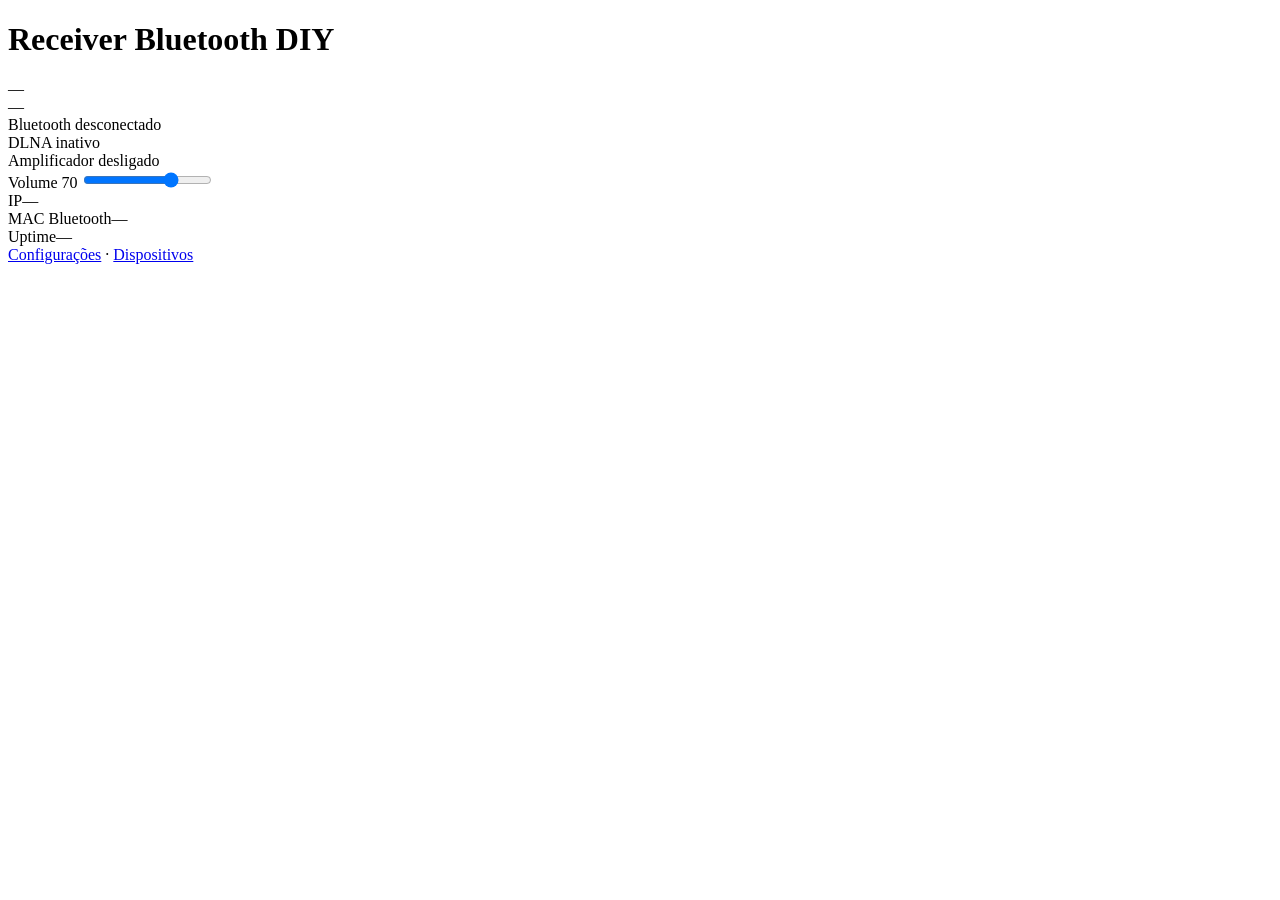
==== spiffs_image/index.html @ c6b840d5 "feat(dlna): reproducao real de audio, fila por faixa e metadados corretos Completa o MediaRenderer D" ====
<!doctype html>
<html lang="pt-BR">
<head>
<meta charset="utf-8">
<meta name="viewport" content="width=device-width, initial-scale=1">
<title>Receiver Bluetooth DIY</title>
<link rel="stylesheet" href="/style.css">
</head>
<body>
<main>
    <h1 id="device-name">Receiver Bluetooth DIY</h1>

    <div class="card">
        <div class="track" id="track">—</div>
        <div class="track-sub" id="artist-album">—</div>
        <div class="row">
            <span class="label">Bluetooth</span>
            <span class="badge off" id="bt-badge">desconectado</span>
        </div>
        <div class="row" id="bt-device-row" style="display:none">
            <span class="label">Dispositivo</span>
            <span id="bt-device-name">—</span>
        </div>
        <div class="row">
            <span class="label">DLNA</span>
            <span class="badge off" id="dlna-badge">inativo</span>
        </div>
        <div class="row" id="dlna-device-row" style="display:none">
            <span class="label">Control point</span>
            <span id="dlna-client-ip">—</span>
        </div>
        <div class="row" id="dlna-position-row" style="display:none">
            <span class="label">Posição</span>
            <span id="dlna-position">—</span>
        </div>
        <div class="row">
            <span class="label">Amplificador</span>
            <span class="badge off" id="amp-badge">desligado</span>
        </div>
        <div class="row" id="media-controls" style="display:none; gap:0.5rem; margin-top:0.75rem">
            <button type="button" id="media-prev" style="margin-top:0">⏮</button>
            <button type="button" id="media-playpause" style="margin-top:0">⏯</button>
            <button type="button" id="media-next" style="margin-top:0">⏭</button>
        </div>
        <button type="button" id="disconnect-btn" style="display:none; margin-top:0.75rem">Desconectar</button>
    </div>

    <div class="card">
        <label for="volume">Volume <span id="volume-value">70</span></label>
        <input type="range" id="volume" min="0" max="100" value="70" title="70">
    </div>

    <div class="card">
        <div class="row"><span class="label">IP</span><span id="wifi-ip">—</span></div>
        <div class="row"><span class="label">MAC Bluetooth</span><span id="device-mac">—</span></div>
        <div class="row"><span class="label">Uptime</span><span id="uptime">—</span></div>
    </div>

    <nav><a href="/settings.html">Configurações</a> &middot; <a href="/devices.html">Dispositivos</a></nav>
</main>

<script src="/app.js"></script>
<script>
let volumeDragging = false;

function setVolumeDisplay(v) {
    document.getElementById("volume-value").textContent = v;
    document.getElementById("volume").title = v;
}

document.getElementById("volume").addEventListener("input", (e) => {
    volumeDragging = true;
    setVolumeDisplay(e.target.value);
});
document.getElementById("volume").addEventListener("change", async (e) => {
    await apiPost("/api/volume", { volume: parseInt(e.target.value, 10) });
    volumeDragging = false;
});

let dlnaPositionSecs = 0;
let dlnaDurationText = "0:00:00";
let dlnaTicking = false;

function parseHMS(text) {
    const parts = (text || "0:00:00").split(":").map(Number);
    while (parts.length < 3) parts.unshift(0);
    return parts[0] * 3600 + parts[1] * 60 + parts[2];
}

function fmtHMS(totalSecs) {
    const h = Math.floor(totalSecs / 3600);
    const m = Math.floor((totalSecs % 3600) / 60);
    const s = Math.floor(totalSecs % 60);
    return `${h}:${String(m).padStart(2, "0")}:${String(s).padStart(2, "0")}`;
}

function renderDlnaPosition() {
    const known = dlnaDurationText && dlnaDurationText !== "0:00:00";
    document.getElementById("dlna-position").textContent =
        known ? `${fmtHMS(dlnaPositionSecs)} / ${dlnaDurationText}` : fmtHMS(dlnaPositionSecs);
}

setInterval(() => {
    if (dlnaTicking) {
        dlnaPositionSecs++;
        renderDlnaPosition();
    }
}, 1000);

async function refresh() {
    try {
        const s = await apiGet("/api/status");
        document.getElementById("device-name").textContent = s.device_name;
        document.getElementById("track").textContent = s.track || "Nenhuma faixa";
        document.getElementById("artist-album").textContent =
            [s.artist, s.album].filter(Boolean).join(" — ") || "—";

        const btBadge = document.getElementById("bt-badge");
        btBadge.textContent = s.bt_connected ? (s.playing ? "tocando" : "conectado") : "desconectado";
        btBadge.className = "badge " + (s.bt_connected ? "on" : "off");

        const deviceRow = document.getElementById("bt-device-row");
        const disconnectBtn = document.getElementById("disconnect-btn");
        const mediaControls = document.getElementById("media-controls");
        if (s.bt_connected) {
            document.getElementById("bt-device-name").textContent =
                s.bt_remote_name || s.bt_remote_mac || "—";
            deviceRow.style.display = "flex";
            disconnectBtn.style.display = "block";
            disconnectBtn.dataset.mac = s.bt_remote_mac;
        } else {
            deviceRow.style.display = "none";
            disconnectBtn.style.display = "none";
        }
        mediaControls.style.display = s.bt_connected ? "flex" : "none";

        const dlnaBadge = document.getElementById("dlna-badge");
        const dlnaLabels = { playing: "tocando", paused: "pausado", stopped: "conectado" };
        dlnaBadge.textContent = s.dlna_subscribed ? (dlnaLabels[s.dlna_state] || "conectado") : "inativo";
        dlnaBadge.className = "badge " + (s.dlna_subscribed ? "on" : "off");
        const dlnaRow = document.getElementById("dlna-device-row");
        if (s.dlna_client_ip) {
            document.getElementById("dlna-client-ip").textContent =
                s.dlna_client_agent ? `${s.dlna_client_ip} (${s.dlna_client_agent})` : s.dlna_client_ip;
            dlnaRow.style.display = "flex";
        } else {
            dlnaRow.style.display = "none";
        }

        const dlnaPositionRow = document.getElementById("dlna-position-row");
        if (s.dlna_state === "playing" || s.dlna_state === "paused") {
            dlnaPositionSecs = parseHMS(s.dlna_position);
            dlnaDurationText = s.dlna_duration || "0:00:00";
            dlnaTicking = s.dlna_state === "playing";
            renderDlnaPosition();
            dlnaPositionRow.style.display = "flex";
        } else {
            dlnaTicking = false;
            dlnaPositionRow.style.display = "none";
        }

        const ampBadge = document.getElementById("amp-badge");
        ampBadge.textContent = s.amplifier ? "ligado" : "desligado";
        ampBadge.className = "badge " + (s.amplifier ? "on" : "off");

        if (!volumeDragging) {
            document.getElementById("volume").value = s.volume;
            setVolumeDisplay(s.volume);
        }
        document.getElementById("wifi-ip").textContent = s.wifi_ip || "sem rede";
        document.getElementById("device-mac").textContent = s.device_mac;
        document.getElementById("uptime").textContent = fmtUptime(s.uptime_s);
    } catch (e) {
        console.error(e);
    }
}

document.getElementById("disconnect-btn").addEventListener("click", async (e) => {
    const mac = e.target.dataset.mac;
    if (mac) {
        await apiPost("/api/pair", { mac, action: "disconnect" });
    }
});

document.getElementById("media-prev").addEventListener("click", () => apiPost("/api/media", { cmd: "previous" }));
document.getElementById("media-playpause").addEventListener("click", () => apiPost("/api/media", { cmd: "playpause" }));
document.getElementById("media-next").addEventListener("click", () => apiPost("/api/media", { cmd: "next" }));

refresh();
setInterval(refresh, 5000);
</script>
</body>
</html>
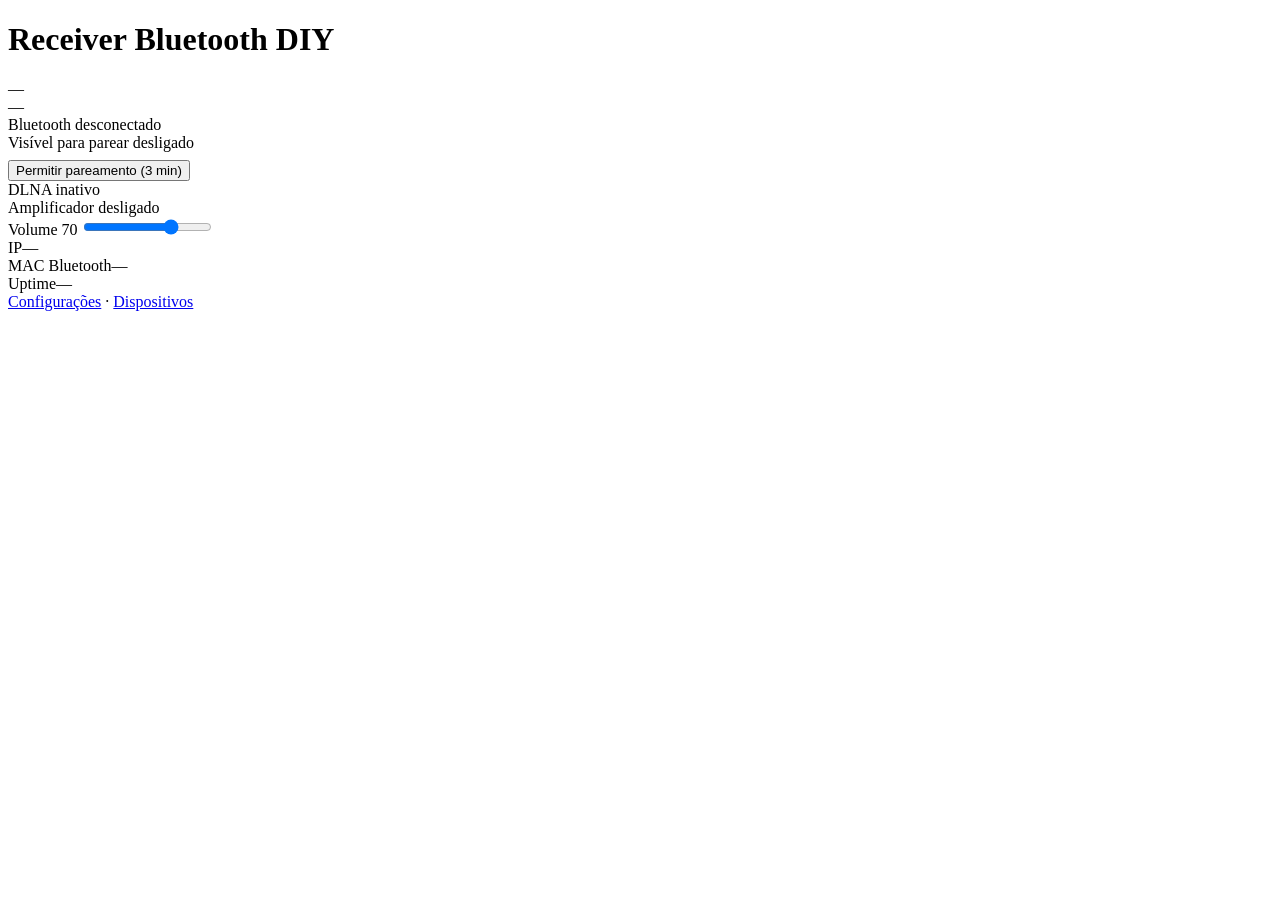
==== commit 3c8b202f: "feat(web): janela de pareamento tambem na pagina inicial O bloco de pareamento estava so na pagina D" ====
--- a/spiffs_image/index.html
+++ b/spiffs_image/index.html
@@ -22,6 +22,11 @@
             <span id="bt-device-name">—</span>
         </div>
         <div class="row">
+            <span class="label">Visível para parear</span>
+            <span class="badge off" id="pairing-badge">desligado</span>
+        </div>
+        <button type="button" id="pairing-btn" style="margin-top:0.5rem">Permitir pareamento (3 min)</button>
+        <div class="row">
             <span class="label">DLNA</span>
             <span class="badge off" id="dlna-badge">inativo</span>
         </div>
@@ -132,12 +137,38 @@
             deviceRow.style.display = "none";
             disconnectBtn.style.display = "none";
         }
-        mediaControls.style.display = s.bt_connected ? "flex" : "none";
-
+        /* Controles tambem no DLNA -- antes so apareciam no Bluetooth. Mas
+         * ⏮/⏭ ficam escondidos no DLNA: a fila pertence ao control point
+         * (Music Assistant) e o protocolo nao permite ao renderer pedir
+         * "proxima faixa". Melhor nao mostrar botao que nao funciona. */
+        const dlnaAtivo = !s.bt_connected && (s.dlna_state === "playing" || s.dlna_state === "paused");
+        mediaControls.style.display = (s.bt_connected || dlnaAtivo) ? "flex" : "none";
+        const skipDisplay = s.bt_connected ? "inline-block" : "none";
+        document.getElementById("media-prev").style.display = skipDisplay;
+        document.getElementById("media-next").style.display = skipDisplay;
+
+        /* O badge segue o ESTADO REAL do transporte, nao a assinatura de
+         * eventos. Erro anterior: usava dlna_subscribed, e como o Music
+         * Assistant nem sempre assina o eventing (ele funciona por polling
+         * tambem), a pagina mostrava "inativo" com a musica tocando.
+         * dlna_subscribed continua no /api/status, mas so pra diagnostico. */
         const dlnaBadge = document.getElementById("dlna-badge");
-        const dlnaLabels = { playing: "tocando", paused: "pausado", stopped: "conectado" };
-        dlnaBadge.textContent = s.dlna_subscribed ? (dlnaLabels[s.dlna_state] || "conectado") : "inativo";
-        dlnaBadge.className = "badge " + (s.dlna_subscribed ? "on" : "off");
+        let dlnaTexto, dlnaAtivoBadge;
+        if (s.dlna_state === "playing") {
+            dlnaTexto = "tocando";
+            dlnaAtivoBadge = true;
+        } else if (s.dlna_state === "paused") {
+            dlnaTexto = "pausado";
+            dlnaAtivoBadge = true;
+        } else if (s.dlna_client_ip) {
+            dlnaTexto = "conectado"; /* control point ja falou com a gente, mas parado */
+            dlnaAtivoBadge = true;
+        } else {
+            dlnaTexto = "inativo";
+            dlnaAtivoBadge = false;
+        }
+        dlnaBadge.textContent = dlnaTexto;
+        dlnaBadge.className = "badge " + (dlnaAtivoBadge ? "on" : "off");
         const dlnaRow = document.getElementById("dlna-device-row");
         if (s.dlna_client_ip) {
             document.getElementById("dlna-client-ip").textContent =
@@ -167,6 +198,7 @@
             document.getElementById("volume").value = s.volume;
             setVolumeDisplay(s.volume);
         }
+        btPairing.update(s);
         document.getElementById("wifi-ip").textContent = s.wifi_ip || "sem rede";
         document.getElementById("device-mac").textContent = s.device_mac;
         document.getElementById("uptime").textContent = fmtUptime(s.uptime_s);
@@ -186,6 +218,8 @@
 document.getElementById("media-playpause").addEventListener("click", () => apiPost("/api/media", { cmd: "playpause" }));
 document.getElementById("media-next").addEventListener("click", () => apiPost("/api/media", { cmd: "next" }));
 
+btPairing.init("pairing-badge", "pairing-btn", refresh);
+
 refresh();
 setInterval(refresh, 5000);
 </script>
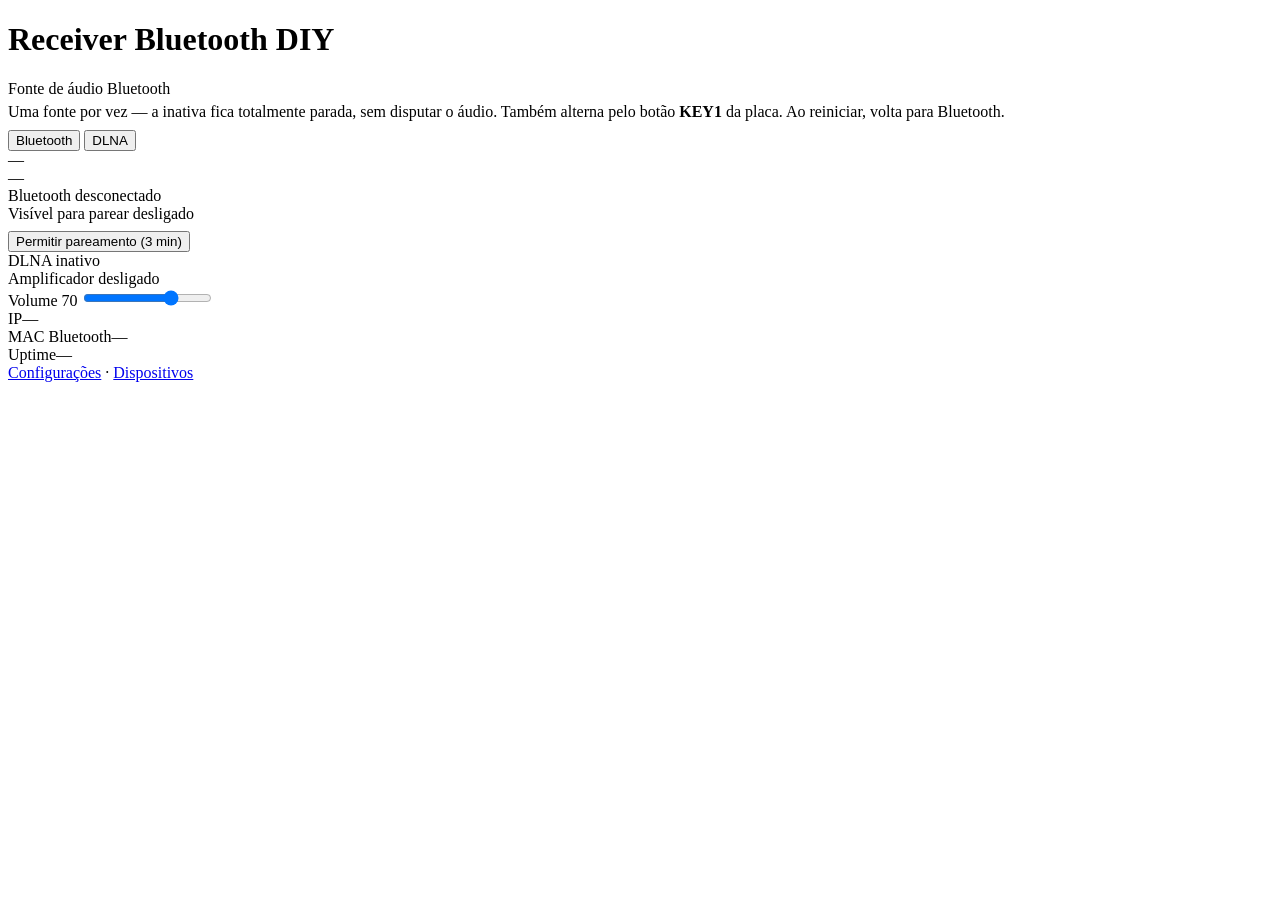
==== commit 149bd57e: "backup(mic): melhor cenario ate agora -- ADC saudavel em ~87% dos boots Estado gravado e validado no" ====
--- a/spiffs_image/index.html
+++ b/spiffs_image/index.html
@@ -11,6 +11,21 @@
     <h1 id="device-name">Receiver Bluetooth DIY</h1>
 
     <div class="card">
+        <div class="row">
+            <span class="label">Fonte de áudio</span>
+            <span class="badge on" id="source-badge">Bluetooth</span>
+        </div>
+        <p class="track-sub" style="margin:0.3rem 0 0.6rem">
+            Uma fonte por vez — a inativa fica totalmente parada, sem disputar o áudio.
+            Também alterna pelo botão <strong>KEY1</strong> da placa. Ao reiniciar, volta para Bluetooth.
+        </p>
+        <div class="row" style="gap:0.5rem">
+            <button type="button" id="source-bt" style="margin-top:0; flex:1">Bluetooth</button>
+            <button type="button" id="source-dlna" style="margin-top:0; flex:1">DLNA</button>
+        </div>
+    </div>
+
+    <div class="card">
         <div class="track" id="track">—</div>
         <div class="track-sub" id="artist-album">—</div>
         <div class="row">
@@ -25,6 +40,10 @@
             <span class="label">Visível para parear</span>
             <span class="badge off" id="pairing-badge">desligado</span>
         </div>
+        <p class="track-sub" id="pairing-aviso" style="display:none; margin:0.4rem 0 0">
+            ⚠ Há dispositivos autorizados: só eles conseguem parear. Para um aparelho
+            novo, esvazie a lista em <a href="/devices.html">Dispositivos</a> primeiro.
+        </p>
         <button type="button" id="pairing-btn" style="margin-top:0.5rem">Permitir pareamento (3 min)</button>
         <div class="row">
             <span class="label">DLNA</span>
@@ -119,6 +138,14 @@
         document.getElementById("track").textContent = s.track || "Nenhuma faixa";
         document.getElementById("artist-album").textContent =
             [s.artist, s.album].filter(Boolean).join(" — ") || "—";
+
+        /* Fonte ativa: destaca qual das duas manda agora (ver audio_source.h
+         * no firmware -- uma por vez, sem concorrencia). */
+        const ehDlna = s.audio_source === "dlna";
+        const sourceBadge = document.getElementById("source-badge");
+        sourceBadge.textContent = ehDlna ? "DLNA" : "Bluetooth";
+        document.getElementById("source-bt").disabled = !ehDlna;
+        document.getElementById("source-dlna").disabled = ehDlna;
 
         const btBadge = document.getElementById("bt-badge");
         btBadge.textContent = s.bt_connected ? (s.playing ? "tocando" : "conectado") : "desconectado";
@@ -214,11 +241,24 @@
     }
 });
 
+/* Troca de fonte -- mesmo efeito do botao fisico KEY1. Atualiza na hora em
+ * vez de esperar o proximo ciclo de atualizacao automatica. */
+async function trocarFonte(fonte) {
+    try {
+        await apiPost("/api/source", { source: fonte });
+    } catch (e) {
+        console.error(e);
+    }
+    refresh();
+}
+document.getElementById("source-bt").addEventListener("click", () => trocarFonte("bluetooth"));
+document.getElementById("source-dlna").addEventListener("click", () => trocarFonte("dlna"));
+
 document.getElementById("media-prev").addEventListener("click", () => apiPost("/api/media", { cmd: "previous" }));
 document.getElementById("media-playpause").addEventListener("click", () => apiPost("/api/media", { cmd: "playpause" }));
 document.getElementById("media-next").addEventListener("click", () => apiPost("/api/media", { cmd: "next" }));
 
-btPairing.init("pairing-badge", "pairing-btn", refresh);
+btPairing.init("pairing-badge", "pairing-btn", refresh, "pairing-aviso");
 
 refresh();
 setInterval(refresh, 5000);
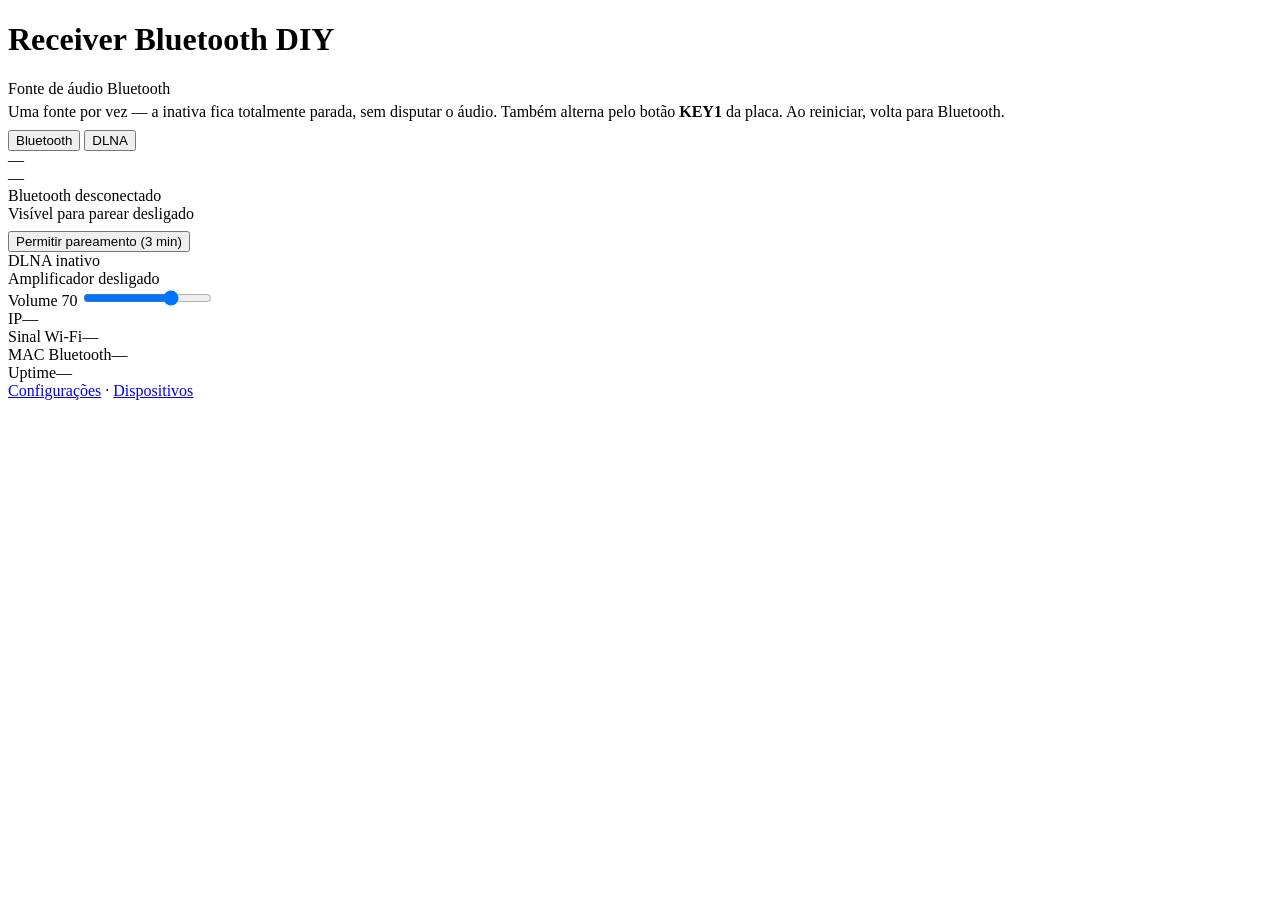
==== commit c4793f39: "feat(radio): mostra a qualidade dos enlaces Wi-Fi e Bluetooth na pagina Wi-Fi: dBm de verdade, via e" ====
--- a/spiffs_image/index.html
+++ b/spiffs_image/index.html
@@ -36,6 +36,10 @@
             <span class="label">Dispositivo</span>
             <span id="bt-device-name">—</span>
         </div>
+        <div class="row" id="bt-sinal-row" style="display:none">
+            <span class="label">Sinal Bluetooth</span>
+            <span id="bt-sinal">—</span>
+        </div>
         <div class="row">
             <span class="label">Visível para parear</span>
             <span class="badge off" id="pairing-badge">desligado</span>
@@ -76,6 +80,7 @@
 
     <div class="card">
         <div class="row"><span class="label">IP</span><span id="wifi-ip">—</span></div>
+        <div class="row"><span class="label">Sinal Wi-Fi</span><span id="wifi-sinal">—</span></div>
         <div class="row"><span class="label">MAC Bluetooth</span><span id="device-mac">—</span></div>
         <div class="row"><span class="label">Uptime</span><span id="uptime">—</span></div>
     </div>
@@ -130,6 +135,16 @@
         renderDlnaPosition();
     }
 }, 1000);
+
+/* Cinco blocos preenchidos conforme o valor caminha de `pior` até `melhor`.
+   Texto puro de propósito: a página é lida no celular, e um indicador que
+   depende de CSS ou fonte de ícone é um jeito de não aparecer nada. */
+function barras(valor, pior, melhor) {
+    let n = Math.round(((valor - pior) / (melhor - pior)) * 5);
+    if (n < 0) n = 0;
+    if (n > 5) n = 5;
+    return "█".repeat(n) + "░".repeat(5 - n);
+}
 
 async function refresh() {
     try {
@@ -227,6 +242,47 @@
         }
         btPairing.update(s);
         document.getElementById("wifi-ip").textContent = s.wifi_ip || "sem rede";
+
+        /* SINAL WI-FI -- dBm de verdade. Faixas práticas para 2,4GHz:
+           -50 ótimo, -60 bom, -70 aceitável, -80 no limite. */
+        const elWifiSinal = document.getElementById("wifi-sinal");
+        if (s.wifi_rssi === undefined) {
+            elWifiSinal.textContent = "—";
+        } else {
+            const r = s.wifi_rssi;
+            let q;
+            if (r >= -55)      q = "excelente";
+            else if (r >= -65) q = "bom";
+            else if (r >= -75) q = "aceitável";
+            else if (r >= -85) q = "fraco";
+            else               q = "muito fraco";
+            elWifiSinal.textContent = barras(r, -90, -50) + "  " + r + " dBm (" + q + ")";
+        }
+
+        /* SINAL BLUETOOTH -- atenção: NÃO é dBm.
+           O ESP-IDF 5.5.3 só expõe, para Bluetooth clássico, o desvio em dB em
+           relação à "faixa ideal de recepção" do rádio. Zero é o melhor caso
+           (dentro da faixa); negativo é o quanto falta de sinal. Mostrar isso
+           como "dBm" seria mentir, então o rótulo diz o que é. */
+        const elBtSinalRow = document.getElementById("bt-sinal-row");
+        const elBtSinal = document.getElementById("bt-sinal");
+        if (s.bt_connected && s.bt_rssi_delta !== undefined) {
+            const d = s.bt_rssi_delta;
+            let q;
+            if (d >= 0)       q = "excelente";
+            else if (d >= -6) q = "bom";
+            else if (d >= -15) q = "aceitável";
+            else if (d >= -25) q = "fraco";
+            else               q = "muito fraco";
+            const sinal = (d > 0 ? "+" : "") + d;
+            elBtSinal.textContent = barras(d, -30, 0) + "  " + q + " (" + sinal + " dB da faixa ideal)";
+            elBtSinalRow.style.display = "";
+        } else if (s.bt_connected) {
+            elBtSinal.textContent = "medindo…";
+            elBtSinalRow.style.display = "";
+        } else {
+            elBtSinalRow.style.display = "none";
+        }
         document.getElementById("device-mac").textContent = s.device_mac;
         document.getElementById("uptime").textContent = fmtUptime(s.uptime_s);
     } catch (e) {
